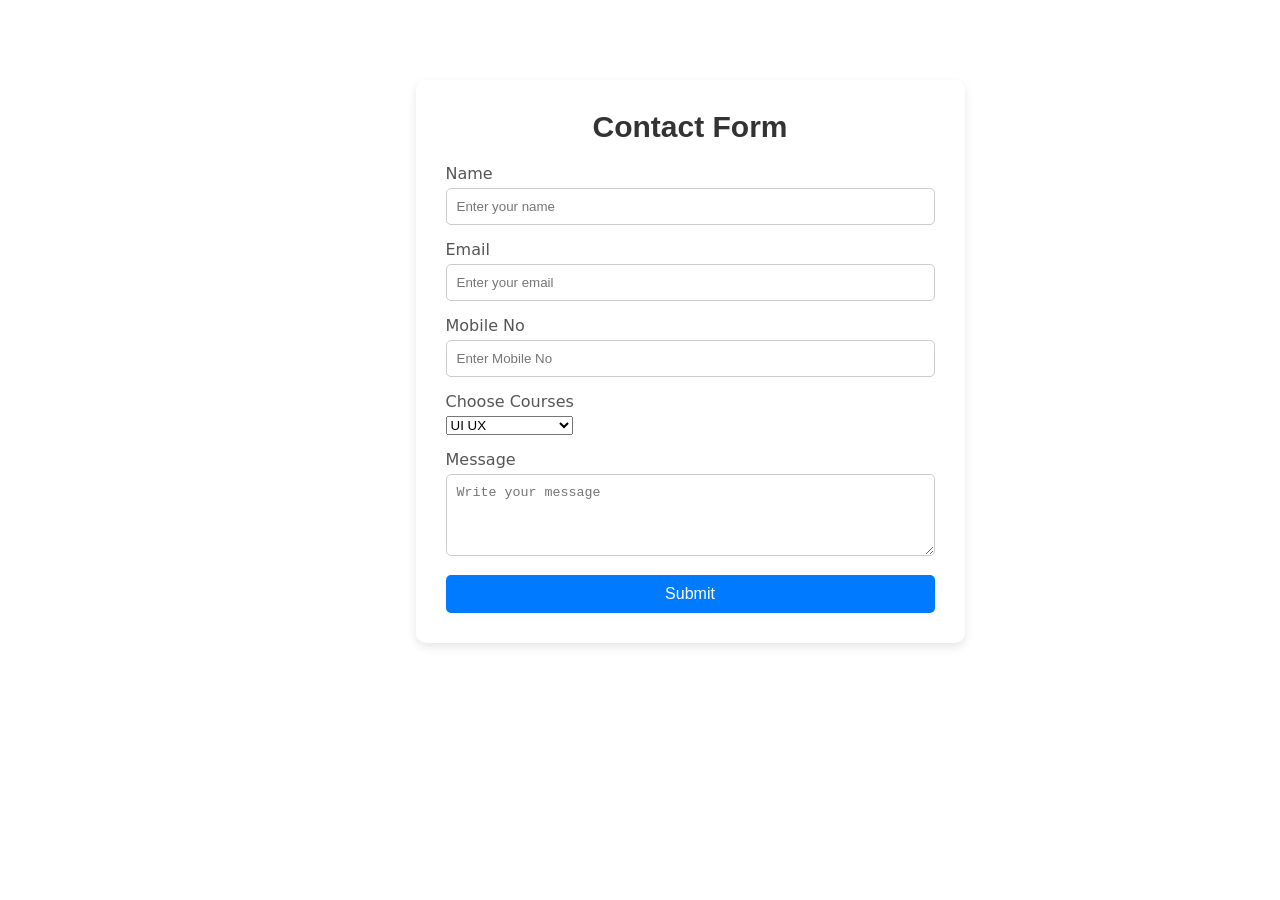
==== contact.html @ ec3e2188 "Add files via upload" ====
<!DOCTYPE html>
<html lang="en">
<head>
    <meta charset="UTF-8">
    <meta name="viewport" content="width=device-width, initial-scale=1.0">
    <title>form</title>
    <link rel="stylesheet" href="shop.css">
</head>
<body>
    <form action="">
        <div class="form-container">
    <h2>Contact Form</h2>

    <form>
      <div class="form-group">
        <label for="name">Name</label>
        <input type="text" id="name" placeholder="Enter your name" />
      </div>

      <div class="form-group">
        <label for="email">Email</label>
        <input type="email" id="email" placeholder="Enter your email" />
      </div>

      <div class="form-group">
        <label for="phone">Mobile No</label>
        <input type="number" id="email" placeholder="Enter Mobile No" />
      </div>

      <div class="form-group">
        <label for="option">Choose Courses</label>
        <td>
            <select>
                <option value="Ui Ux">UI UX</option>
                <option value="Graphice desigen">Graphice desigen</option>
                <option value="3D animation">3D animation</option>
                
            </select>
        </td>
      </div>

      <div class="form-group">
        <label for="message">Message</label>
        <textarea id="message" rows="4" placeholder="Write your message"></textarea>
      </div>

      <button type="submit">Submit</button>
    </form>
  </div>
    </form>

    
</body>
</html>
---- shop.css ----
*{
    padding: 0px;
    margin: 0px;
    box-sizing: border-box;
}


header {

    font-size: 20px;
    font-family: 'Franklin Gothic Medium', 'Arial Narrow', Arial, sans-serif;
    color: rgb(255, 255, 255);
    background-color: rgb(188, 36, 36);
    text-align: center;
    padding-top: 13px;
    height: 35px;
    width: 100%;
}

.top{
  text-align: center;
  padding: 90px;
  
}
.top h1{
  color: #8e0000;
  font-family:
  font-weight: 900;
}




nav ul {
    display: flex;
    gap: 30px;
    list-style: none;
    justify-content: flex-end;
    margin-right: 10px;
    padding: 10px;

}

li a {
    font-size: 20px;
    font-family: 'Franklin Gothic Medium', 'Arial Narrow', Arial, sans-serif;
    list-style: none;
    color: #333;
}

body div.top {
    background-color:rgba(16, 65, 45, 0.683);
    color: rgb(255, 255, 255);
    width: 100%;
    height: 700px;
}

form {
    padding: 30px;
    display: flex;
    justify-content: center;
    width: 100%;
}

.form-container {
      background: white;
      padding: 30px;
      border-radius: 10px;
      width: 45%;
      box-shadow: 0 4px 10px rgba(0, 0, 0, 0.1);
    }

    .form-container h2 {
      text-align: center;
      margin-bottom: 20px;
      color: #333;
    }

    .form-group {
      margin-bottom: 15px;
    }
    h2{
      font-family:Arial, Helvetica, sans-serif;
      font-size: 30px;
    }
    form{
  margin: 50px;
}

    label {
      display: block;
      margin-bottom: 5px;
      color: #555;
      font-family: system-ui, -apple-system, BlinkMacSystemFont, 'Segoe UI', Roboto, Oxygen, Ubuntu, Cantarell, 'Open Sans', 'Helvetica Neue', sans-serif;
      font-weight: 500;
      font-size: 16px;
    }

    input,
    textarea {
      width: 100%;
      padding: 10px;
      border: 1px solid #ccc;
      border-radius: 5px;
      outline: none;
    }
    td{
      width: 100%;
    }
    option:focus
    textarea:focus{
      border-color: #007bff;
    }
    

    input:focus,
    textarea:focus {
      border-color: #007bff;
    }

    button {
      width: 100%;
      padding: 10px;
      background: #007bff;
      border: none;
      color: white;
      font-size: 16px;
      border-radius: 5px;
      cursor: pointer;
    }

    button:hover {
      background: #0056b3;
    }
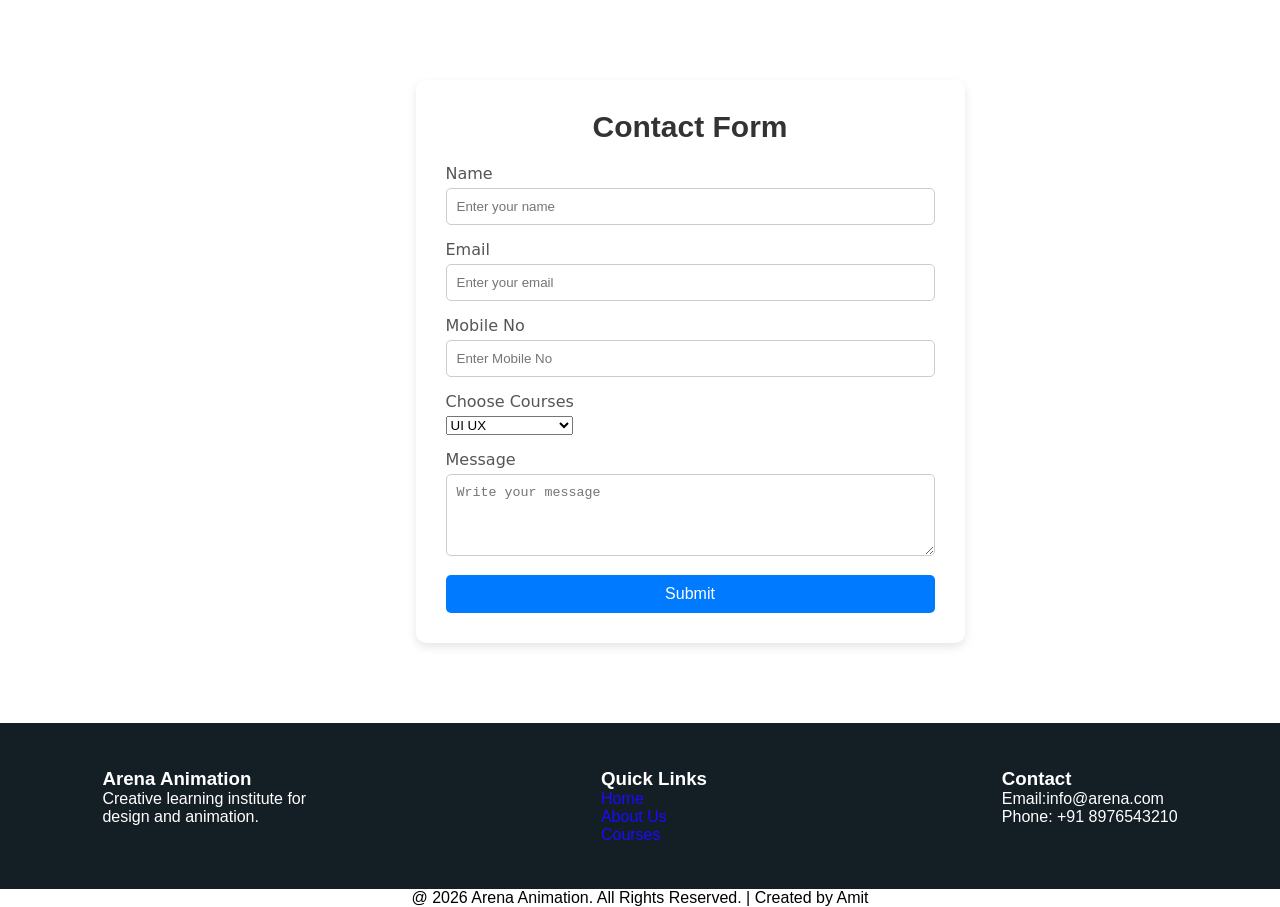
==== commit 1580f10a: "Add files via upload" ====
--- a/contact.html
+++ b/contact.html
@@ -1,54 +1,89 @@
 <!DOCTYPE html>
 <html lang="en">
+
 <head>
-    <meta charset="UTF-8">
-    <meta name="viewport" content="width=device-width, initial-scale=1.0">
-    <title>form</title>
-    <link rel="stylesheet" href="shop.css">
+  <meta charset="UTF-8">
+  <meta name="viewport" content="width=device-width, initial-scale=1.0">
+  <title>form</title>
+  <link rel="stylesheet" href="shop.css">
 </head>
+
 <body>
-    <form action="">
-        <div class="form-container">
-    <h2>Contact Form</h2>
+  <form action="">
+    <div class="form-container">
+      <h2>Contact Form</h2>
 
-    <form>
-      <div class="form-group">
-        <label for="name">Name</label>
-        <input type="text" id="name" placeholder="Enter your name" />
-      </div>
+      <form>
+        <div class="form-group">
+          <label for="name">Name</label>
+          <input type="text" id="name" placeholder="Enter your name" />
+        </div>
 
-      <div class="form-group">
-        <label for="email">Email</label>
-        <input type="email" id="email" placeholder="Enter your email" />
-      </div>
+        <div class="form-group">
+          <label for="email">Email</label>
+          <input type="email" id="email" placeholder="Enter your email" />
+        </div>
 
-      <div class="form-group">
-        <label for="phone">Mobile No</label>
-        <input type="number" id="email" placeholder="Enter Mobile No" />
-      </div>
+        <div class="form-group">
+          <label for="phone">Mobile No</label>
+          <input type="number" id="email" placeholder="Enter Mobile No" />
+        </div>
 
-      <div class="form-group">
-        <label for="option">Choose Courses</label>
-        <td>
+        <div class="form-group">
+          <label for="option">Choose Courses</label>
+          <td>
             <select>
-                <option value="Ui Ux">UI UX</option>
-                <option value="Graphice desigen">Graphice desigen</option>
-                <option value="3D animation">3D animation</option>
-                
+              <option value="Ui Ux">UI UX</option>
+              <option value="Graphice desigen">Graphice desigen</option>
+              <option value="3D animation">3D animation</option>
+
             </select>
-        </td>
-      </div>
+          </td>
+        </div>
 
-      <div class="form-group">
-        <label for="message">Message</label>
-        <textarea id="message" rows="4" placeholder="Write your message"></textarea>
-      </div>
+        <div class="form-group">
+          <label for="message">Message</label>
+          <textarea id="message" rows="4" placeholder="Write your message"></textarea>
+        </div>
 
-      <button type="submit">Submit</button>
-    </form>
+        <button type="submit">Submit</button>
+      </form>
+    </div>
+  </form>
+
+
+</body>
+<footer>
+  <div>
+    <h3> Arena Animation </h3>
+    <p>Creative learning institute for</p>
+    <p> design and animation.</p>
   </div>
-    </form>
+  <div>
+    <h3> Quick Links </h3>
+    <p>
 
-    
-</body>
+      <a href="Home">Home</a>
+    </p>
+    <p>
+      <a href=" About Us">About Us</a>
+    </p>
+    <p>
+      <a href="Courses">Courses</a>
+    </p>
+    </p>
+  </div>
+  <div>
+    <h3> Contact </h3>
+    <p>Email:info@arena.com</p>
+    <p>Phone: +91 8976543210</p>
+    </p>
+  </div>
+</footer>
+<div class="cop">@ 2026 Arena Animation. All Rights Reserved. | Created by Amit</div>
+<script src="script.js"></script>
+<span id="PING_FORM_DETECTION" style="display: none;"></span>
+
+
+
 </html>
--- a/shop.css
+++ b/shop.css
@@ -1,11 +1,69 @@
-*{
-    padding: 0px;
-    margin: 0px;
-    box-sizing: border-box;
-}
-
-
-header {
+* {
+  padding: 0px;
+  margin: 0px;
+  box-sizing: border-box;
+
+
+  body {
+    /* background-color: #4b65dc; */
+    color: black;
+  }
+
+  header {
+    position: sticky;
+    top: 0;
+    z-index: 1000;
+  }
+
+
+  #dark {
+    background: red;
+    color: white;
+  }
+
+  #btn3 {
+    width: 4%;
+    cursor: pointer;
+
+
+
+  }
+
+  #btn1 {
+    position: fixed;
+    right: 25px;
+    bottom: 25px;
+    background: black;
+    color: white;
+    cursor: pointer;
+    width: 40px;
+    height: 40px;
+
+
+  }
+
+  a {
+    text-decoration: none;
+  }
+
+  nav {
+    padding: 12px 50px;
+    justify-content: space-between;
+    align-items: center;
+    display: flex;
+    width: 100%;
+    background-color: #ffffff;
+  }
+
+  nav img {
+    width: 100px;
+    margin-right: 750px;
+    color: white;
+
+
+  }
+
+  .head {
 
     font-size: 20px;
     font-family: 'Franklin Gothic Medium', 'Arial Narrow', Arial, sans-serif;
@@ -15,121 +73,512 @@
     padding-top: 13px;
     height: 35px;
     width: 100%;
-}
-
-.top{
-  text-align: center;
-  padding: 90px;
-  
-}
-.top h1{
-  color: #8e0000;
-  font-family:
-  font-weight: 900;
-}
-
-
-
-
-nav ul {
+  }
+
+  .top {
+    text-align: center;
+    padding: 90px;
+
+  }
+
+  .top h1 {
+    color: #ffffff;
+    font-size: 50px;
+    padding-top: 50px;
+    font-family: 'Poppins', sans-serif;
+  }
+
+  .top h2 {
+    color: rgb(233, 226, 226);
+    padding-top: 40px;
+    font-weight: 800;
+    font-size: 20px;
+
+  }
+
+  nav ul {
     display: flex;
     gap: 30px;
     list-style: none;
-    justify-content: flex-end;
-    margin-right: 10px;
+    text-align: end;
     padding: 10px;
-
-}
-
-li a {
+    display: flex;
+
+  }
+
+  li a {
     font-size: 20px;
     font-family: 'Franklin Gothic Medium', 'Arial Narrow', Arial, sans-serif;
     list-style: none;
+    color: #000000;
+    text-decoration: none;
+    display: flex;
+  }
+
+  body div.top {
+    background-color: #008080;
+    width: 100%;
+    height: 700px;
+  }
+
+
+
+  form {
+    padding: 30px;
+    display: flex;
+    justify-content: center;
+    width: 100%;
+  }
+
+  .form-container {
+    background: white;
+    padding: 30px;
+    border-radius: 10px;
+    width: 45%;
+    box-shadow: 0 4px 10px rgba(0, 0, 0, 0.1);
+  }
+
+  .form-container h2 {
+    text-align: center;
+    margin-bottom: 20px;
     color: #333;
-}
-
-body div.top {
-    background-color:rgba(16, 65, 45, 0.683);
-    color: rgb(255, 255, 255);
-    width: 100%;
-    height: 700px;
-}
-
-form {
-    padding: 30px;
-    display: flex;
-    justify-content: center;
-    width: 100%;
-}
-
-.form-container {
-      background: white;
-      padding: 30px;
-      border-radius: 10px;
-      width: 45%;
-      box-shadow: 0 4px 10px rgba(0, 0, 0, 0.1);
-    }
-
-    .form-container h2 {
-      text-align: center;
-      margin-bottom: 20px;
-      color: #333;
-    }
-
-    .form-group {
-      margin-bottom: 15px;
-    }
-    h2{
-      font-family:Arial, Helvetica, sans-serif;
-      font-size: 30px;
-    }
-    form{
-  margin: 50px;
-}
-
-    label {
-      display: block;
-      margin-bottom: 5px;
-      color: #555;
-      font-family: system-ui, -apple-system, BlinkMacSystemFont, 'Segoe UI', Roboto, Oxygen, Ubuntu, Cantarell, 'Open Sans', 'Helvetica Neue', sans-serif;
-      font-weight: 500;
-      font-size: 16px;
-    }
-
-    input,
-    textarea {
-      width: 100%;
-      padding: 10px;
-      border: 1px solid #ccc;
-      border-radius: 5px;
-      outline: none;
-    }
-    td{
-      width: 100%;
-    }
-    option:focus
-    textarea:focus{
-      border-color: #007bff;
-    }
+  }
+
+  .form-group {
+    margin-bottom: 15px;
+  }
+
+  h2 {
+    font-family: Arial, Helvetica, sans-serif;
+    font-size: 30px;
+  }
+
+  form {
+    margin: 50px;
+  }
+
+  label {
+    display: block;
+    margin-bottom: 5px;
+    color: #555;
+    font-family: system-ui, -apple-system, BlinkMacSystemFont, 'Segoe UI', Roboto, Oxygen, Ubuntu, Cantarell, 'Open Sans', 'Helvetica Neue', sans-serif;
+    font-weight: 500;
+    font-size: 16px;
+  }
+
+  input,
+  textarea {
+    width: 100%;
+    padding: 10px;
+    border: 1px solid #ccc;
+    border-radius: 5px;
+    outline: none;
+  }
+
+  td {
+    width: 100%;
+  }
+
+  option:focus textarea:focus {
+    border-color: #007bff;
+  }
+
+
+  input:focus,
+  textarea:focus {
+    border-color: #007bff;
+  }
+
+  button {
+    width: 100%;
+    padding: 10px;
+    background: #007bff;
+    border: none;
+    color: white;
+    font-size: 16px;
+    border-radius: 5px;
+    cursor: pointer;
+  }
+
+  button:hover {
+    background: #0056b3;
+  }
+
+
+
+  div {
+    display: block;
+    unicode-bidi: isolate;
+    text-decoration: none;
+
+  }
+
+  footer {
+    background-color: #141e25;
+    color: white;
+    display: flex;
+    justify-content: space-between;
+    gap: 28px;
+    flex-wrap: wrap;
+    font-family: Arial, Helvetica, sans-serif;
+    padding: 45px 8%;
     
 
-    input:focus,
-    textarea:focus {
-      border-color: #007bff;
-    }
-
-    button {
-      width: 100%;
-      padding: 10px;
-      background: #007bff;
-      border: none;
-      color: white;
-      font-size: 16px;
-      border-radius: 5px;
-      cursor: pointer;
-    }
-
-    button:hover {
-      background: #0056b3;
-    }
-
+
+  }
+  footer div p a {
+    color: rgb(27, 11, 255);
+    
+  }
+
+  div.cop {
+    text-align: center;
+    
+    
+  }
+
+  span #hii {
+    color: #3b82f6;
+    font-weight: 900;
+    text-transform: uppercase;
+    font-size: 0.9rem;
+    letter-spacing: 1px;
+    display: block;
+    margin-bottom: 10px;
+  }
+
+ 
+
+  .hero {
+    display: flex;
+    margin: 40px;
+    margin-top: 10%;
+    gap: 10%;
+    padding-left: 10%;
+
+
+  }
+
+  .pic {
+    width: 45%;
+  }
+
+  #hii {
+    font-size: 20px;
+    font-family: 'Franklin Gothic Medium', 'Arial Narrow', Arial, sans-serif;
+    color: #007bff;
+  }
+
+  #your {
+    padding-bottom: 25px;
+    width: 100%;
+    font-size: 55px;
+    font-family: 'Franklin Gothic Medium', 'Arial Narrow', Arial, sans-serif
+  }
+
+  .bild p {
+    font-size: 25px;
+    font-weight: 600;
+    font-family: Cambria, Cochin, Georgia, Times, 'Times New Roman', serif;
+  }
+
+  .card {
+    padding: 2.5rem 2rem;
+
+  }
+
+  .card p {
+    font-size: 20px;
+    font-weight: 400;
+  }
+
+  .contener {
+    padding: 6rem 5%;
+    background-color: #f8f9fa;
+    text-align: center;
+
+  }
+
+  .box1 {
+    display: grid;
+    grid-template-columns: repeat(auto-fit, minmax(320px, 1fr));
+    gap: 3rem;
+    max-width: 1200px;
+    margin: 0 auto;
+
+
+
+
+
+
+  }
+
+  .box2 {
+    background: #ffffff;
+    height: 600px;
+    border-radius: 12px;
+    overflow: hidden;
+    box-shadow: 0 5px 20px rgba(0, 0, 0, 0.05);
+    text-align: left;
+    transition: transform 0.4s cubic-bezier(0.175, 0.885, 0.32, 1.275), box-shadow 0.4s ease;
+    border-bottom: 5px solid transparent;
+  }
+
+}
+
+.box2 img {
+  width: 130%;
+  height: 300px;
+  object-fit: cover;
+}
+
+#bo {
+  width: 80%;
+
+
+  background: #007bff;
+  border: none;
+  color: white;
+  font-size: 16px;
+  border-radius: 5px;
+  /* cursor: pointer; */
+  margin-left: 25px;
+  margin: 35px;
+
+
+}
+
+#bo:hover {}
+
+.contener h1 {
+  font-family: 'Poppins', sans-serif;
+  padding-bottom: 25px;
+  font-size: 40px;
+}
+
+.card h2 {
+  margin-bottom: 10px;
+}
+
+.top1 {
+  height: 300px;
+  background-color: #fafafa;
+  text-align: center;
+  padding-top: 100px;
+
+}
+
+.top1 h1 {
+  font-size: 40px;
+  font-weight: 800;
+  color: #008080;
+}
+
+.top1 p {
+  font-size: 30px;
+  font-weight: 600;
+}
+
+body {
+  font-family: 'Nunito', sans-serif;
+
+}
+
+.topheding {
+  margin: auto;
+  padding: 30px 10px;
+  width: 95%;
+  background-color: #f0f0f0;
+  border-radius: 12px;
+
+}
+
+.course-category-title {
+  font-family: 'Poppins', sans-serif;
+  font-size: 2rem;
+  color: #e50000;
+  margin-bottom: 2rem;
+  text-align: center;
+  text-transform: uppercase; 
+  font-weight: 700;
+}
+
+
+.couresbox {
+  display: flex;
+  padding: 25px 10px;
+  gap: 30px;
+}
+
+.couresbox img {
+  transition: 0.2s all ease;
+  border-radius: 15px;
+  width: 50%;
+  height: 500px;
+  flex-wrap: wrap;
+
+  
+
+}
+
+.couresbox p {
+  font-family: 'Nunito', sans-serif;
+  font-size: 1.2rem;
+  color: #555555;
+  width: 90%;
+  line-height: 1.6;
+  margin-bottom: 1.5rem;
+  flex-grow: 1;
+}
+
+.couresbox img:hover {
+  transform: translateY(-3px);
+  box-shadow: 2px 10px 8px rgba(222, 222, 41, 0.395);
+}
+
+div.bt {
+  width: 12%;
+  margin: auto;
+  margin-top: 18px;
+  border: 1px solid #ff0000;
+  border-radius: 5px;
+  transition: 0.3s;
+
+
+}
+
+
+
+
+
+
+.coursemidel {
+  height: 850px;
+  margin: auto;
+  justify-content: center;
+}
+
+.corsetitel {
+  text-align: center;
+  padding-right: 30px;
+  text-transform: uppercase;
+
+
+
+
+}
+
+.coursetop {
+  /* margin: auto; */
+  text-align: center;
+  gap: 30px;
+
+}
+
+.titel {
+  color: #008080;
+  padding-bottom: 50px;
+  margin-top: 20px;
+}
+
+
+.sent {
+  display: flex;
+  justify-content: center;
+  align-items: center;
+  gap: 30px;
+  flex-wrap:wrap;
+  width: 90%;
+  padding: 50px;
+  margin: auto;
+
+}
+
+.con {
+  width: 22%;
+
+}
+
+.ima img {
+  width: 70%;
+  margin: 0%;
+  padding: 0%;
+
+  display: block;
+  object-fit: cover;
+  transition: 0.5s;
+  margin: auto;
+  border-radius: 12px;
+  
+  box-shadow: #0056b3;
+}
+
+
+.ima {
+  cursor: pointer;
+  height: 300px;
+  width: 100%;
+  background-size: cover;
+  background-position: center center;
+  background-repeat: no-repeat;
+  color: white;
+  display: flex;
+  justify-content: center;
+  align-items: end;
+  padding: 10px;
+  font-size: 18px;
+  border-radius: 20px;
+  transition: 0.3s all ease; 
+  animation: move-in 0.4s ease-in-out;
+  opacity: 0;
+
+  animation-delay: calc(sibling-index() * 0.5s);
+  animation-fill-mode: forwards;
+}
+@keyframes move-in {
+  0% {
+    opacity: 0;
+    transform: translateY(20px);
+  }
+  100% {
+    opacity: 1;
+    transform: translateY(0);
+  }
+
+
+  
+}
+
+#gd {
+
+  background-image: url("images/gf.jpg");
+  
+}
+
+#mg {
+  background-image: url("images/mo.jpg");
+}
+
+#ui {
+  background-image: url("images/2d.jpg");
+}
+
+#sk{
+  background-image: url("images/ui ux desigen.jpg");
+}
+#UX {
+  background-image: url("images/ux.jpg");
+}
+#gm {
+  background-image: url("images/game.jpg");
+}
+#an {
+  background-image: url("images/3d photo.jpg");
+}
+#pr {
+  background-image: url("images/vfx photo.jpg");
+}
+
+.ima:hover {
+  transform: scale(1.04);
+}
